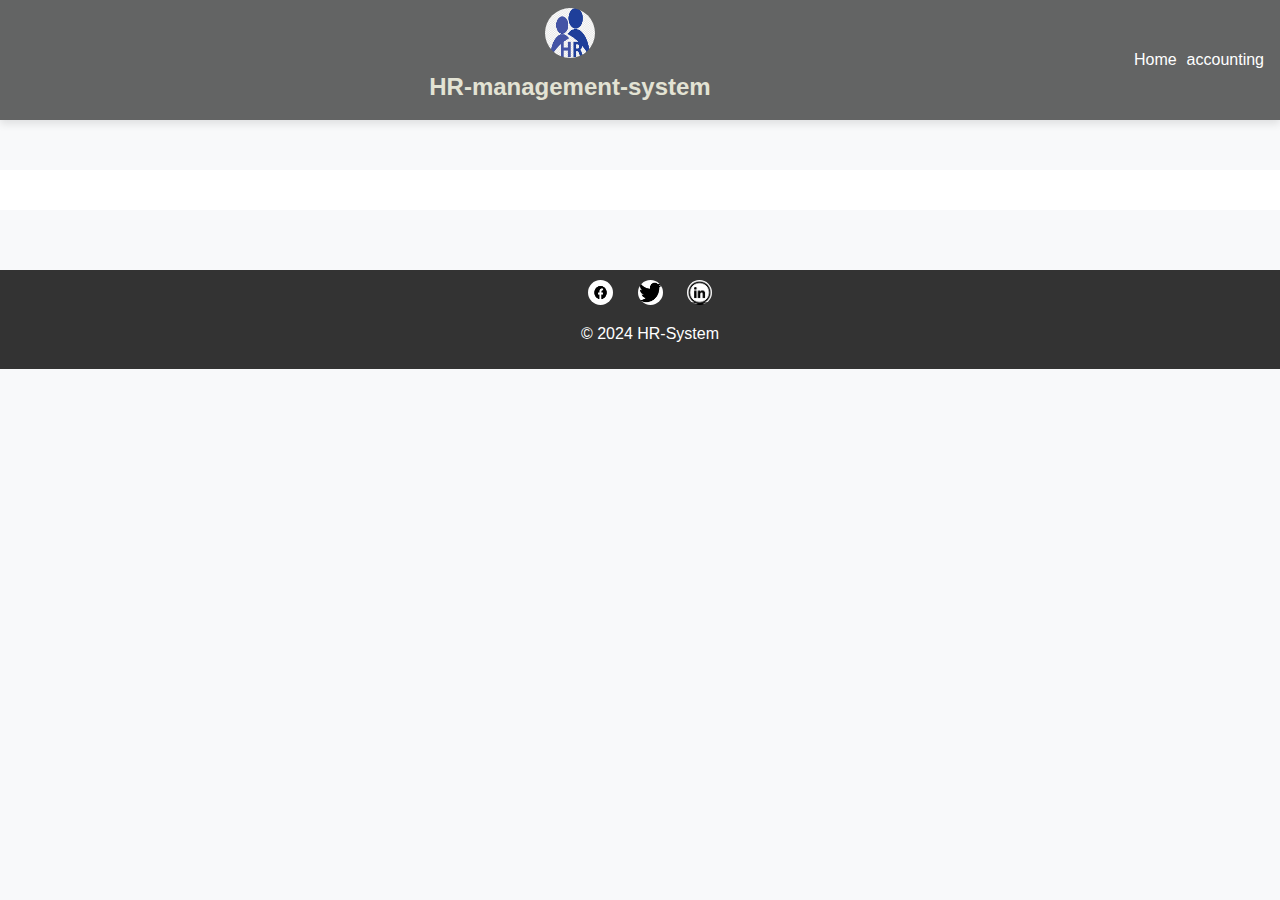
==== accounting.html @ fe2fb01c "create Hr-System html,css ,js  for lab-7" ====
<!DOCTYPE html>
<html lang="en">
<head>
    <meta charset="UTF-8">
    <meta name="viewport" content="width=device-width, initial-scale=1.0">
    <link rel="stylesheet" href="./style.css">
    <title>Hr-project</title>
</head>
<body>

    <header class="navbar">
            <div class="logo">
                <img src="./imeges/Hricon.png" alt="Website Logo" class="logo-img">
                <h1 class="title" id="todo">HR-management-system</h1>
            </div>
        
        <nav>
            <ul>
                <li><a href="index.html">Home</a></li>
                <li><a href="accounting.html">accounting</a></li>
            </ul>
        </nav>
    </header>
    <div id="employee-info"></div> <!-- Container for dynamically loaded employee data -->

    <footer>
        <a href="https://facebook.com" target="_blank"> <img src="./imeges/face icon.png" alt="face book icon" class="f-icon"></a>
        <a href="https://twitter.com" target="_blank"><img src="./imeges/twitter.png" alt="twetter icon" class="f-icon"></a>
        <a href="https://linkedin.com" target="_blank"><img src="./imeges/linked.png" alt="linkedin icon" class="f-icon"></a>
        <p>&copy; 2024  HR-System </p>
    </footer>
 <!-- <script src="./app.js"></script>  -->
</body>
</html>
---- style.css ----
body {
    box-sizing: content-box;
    font-family: Arial, sans-serif;
    margin: 0;
    padding: 0;
    background-color: #f8f9fa;
  }

  .container {
    max-width: 900px;
    margin: 0 auto;
    
  }
  
  
  .logo {
    margin: 0 auto; 
    text-align: center; 
    flex: 1; 
  }
  
  .logo-img {
    width: 50px;
    height: 50px;
    border-radius: 50%;
  }
  
  .title {
    color: #84847d; 
    margin: 0;
    padding: 0 10px; 
    font-size: 24px;
    line-height: 50px; 
    margin-right:0 auto; 
  }
  .title {
    color: hsl(60, 21%, 86%); 
    margin: 0;
    padding: 0 10px; 
    font-size: 24px;
    line-height: 50px; 
    margin-right:0 auto; 
  }

  .navbar {
    background-color:  rgba(0, 0, 0, 0.6);
    box-shadow: 0 4px 8px rgba(0, 0, 0, 0.1);
    margin-bottom: 50px;
    
    padding: 0.5rem 1rem;
    display: flex;
    align-items: center;
    
    
  }
  
  .navbar ul {
    display: flex;
    justify-items: right;
    list-style-type: none;
    margin: 0;
    padding: 0;
  
  }
  
  .navbar ul li {
    display: inline;
    margin-left: 10px; 
  }
  
  .navbar ul li a {
    color: #ffffff;
    text-decoration: none;
    margin-left: auto; 
  }
  
  .navbar ul li a:hover {
    color: #ffff00;
  }
  footer {
    background-color: #333;
    color: #fff;
    text-align: center;
    padding: 10px;
    
    bottom: 0;
    width: 100%;
}

footer a {
    color: #fff;
    margin: 0 10px;
}

.f-icon{
    width: 25px;
    height: 25px;
    border-radius: 50%;
}


#employee-info {
    background-color: #fff;
    padding: 20px;
    margin-bottom: 60px; /* To avoid overlap with the footer */
}

.employee-card {
    background-color: #e7e7e7;
    margin-bottom: 10px;
    padding: 10px;
    border-radius: 5px;
    border-radius: 30px;
  background: hsl(71, 47%, 91%);
  box-shadow: hsla(67, 90%, 72%, 0.251) 0px 30px 50px -12px inset, rgba(0, 0, 0, 0.3) 0px 18px 26px -18px inset;
 
  padding: 1.25rem;
}
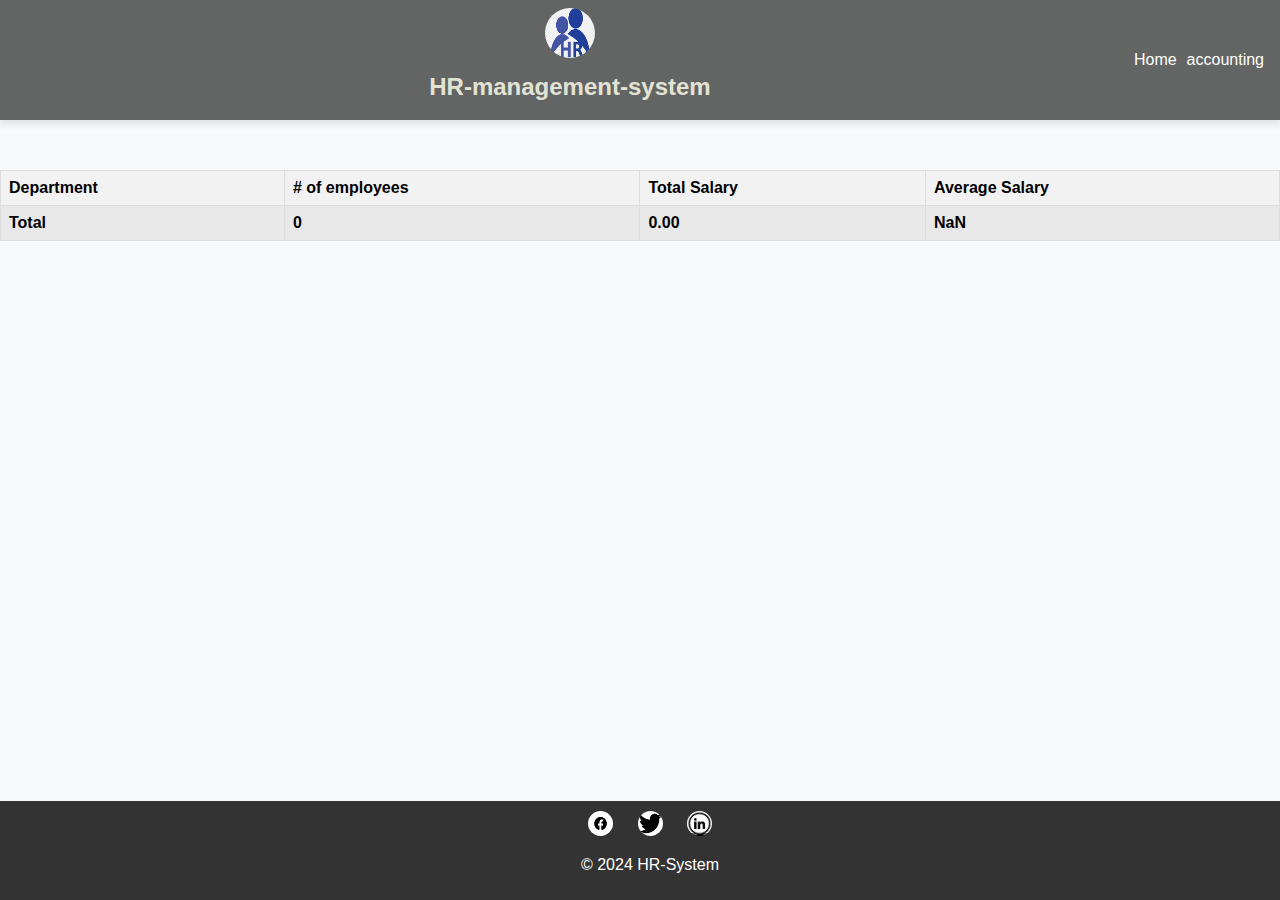
==== commit 51426ae5: "add -accounting page lab-9" ====
--- a/accounting.html
+++ b/accounting.html
@@ -21,7 +21,7 @@
             </ul>
         </nav>
     </header>
-    <div id="employee-info"></div> <!-- Container for dynamically loaded employee data -->
+    <div class="employee"></div> 
 
     <footer>
         <a href="https://facebook.com" target="_blank"> <img src="./imeges/face icon.png" alt="face book icon" class="f-icon"></a>
@@ -29,6 +29,7 @@
         <a href="https://linkedin.com" target="_blank"><img src="./imeges/linked.png" alt="linkedin icon" class="f-icon"></a>
         <p>&copy; 2024  HR-System </p>
     </footer>
- <!-- <script src="./app.js"></script>  -->
+    <script src="./accounting.js"></script>
+
 </body>
 </html>--- a/style.css
+++ b/style.css
@@ -77,25 +77,90 @@
   .navbar ul li a:hover {
     color: #ffff00;
   }
-  footer {
-    background-color: #333;
-    color: #fff;
-    text-align: center;
+  /* .form-container {
+    display: flex;
+    flex-direction: column;
+    justify-content: center;
+    align-items: center;
+    width: 100%;
+    height: 100%;
+  } */
+  .form-caption {
+    margin-bottom: 20px; 
+    text-align: center; 
+  }
+
+  .hr-form {
+    background-color: white;
+    padding: 20px;
+    border-radius: 8px;
+    box-shadow: 0 0 10px rgba(0,0,0,0.1);
+    width: 100%;
+    max-width: 90%;
+    margin: auto;
+    box-sizing: border-box;
+  }
+  
+  .form-group {
+    margin-bottom: 20px;
+    
+
+  }
+  form-group  input{
+margin: auto;
+  }
+  
+  .form-group label {
+    display: block;
+    margin-bottom: 5px;
+    margin-left: auto;
+  }
+  
+  .form-group input[type="text"],
+  .form-group input[type="url"],
+  .form-group select {
+    
+    width: 50%;
     padding: 10px;
-    
-    bottom: 0;
-    width: 100%;
+    border: 1px solid #ddd;
+    border-radius: 4px;
+    box-sizing: border-box;
+  }
+  
+  .submit-btn {
+    background-color: #0056b3;
+    color: white;
+    padding: 10px 20px;
+    border: none;
+    border-radius: 4px;
+    cursor: pointer;
+    width: 50%;
+  
+  }
+  
+  .submit-btn:hover {
+    background-color: #004494;
+  }
+ 
+footer {
+  background-color: #333;
+  color: #fff;
+  text-align: center;
+  padding: 10px;
+  position: fixed;
+  bottom: 0;
+  width: 100%;
 }
 
 footer a {
-    color: #fff;
-    margin: 0 10px;
-}
-
-.f-icon{
-    width: 25px;
-    height: 25px;
-    border-radius: 50%;
+  color: #fff;
+  margin: 0 10px;
+}
+
+.f-icon {
+  width: 25px;
+  height: 25px;
+  border-radius: 50%;
 }
 
 
@@ -105,7 +170,7 @@
     margin-bottom: 60px; /* To avoid overlap with the footer */
 }
 
-.employee-card {
+.employee_card {
     background-color: #e7e7e7;
     margin-bottom: 10px;
     padding: 10px;
@@ -115,4 +180,75 @@
   box-shadow: hsla(67, 90%, 72%, 0.251) 0px 30px 50px -12px inset, rgba(0, 0, 0, 0.3) 0px 18px 26px -18px inset;
  
   padding: 1.25rem;
+}
+
+#employeesContainer > section {
+  margin-bottom: 40px;
+  border-bottom: 1px solid black;
+}
+
+#employeesContainer h2 {
+  border-bottom: 2px solid #ccc;
+
+  padding-bottom: 10px;
+  margin-bottom: 20px;
+  text-align: center;
+  background-color:#333;
+  color: #ddd;
+}
+
+.employee-card {
+  background-color: #e4e2e2;
+  border-radius: 8px;
+  box-shadow: 0 2px 4px rgba(0,0,0,0.1);
+  display: inline-block;
+  margin: 16px;
+  width: 300px;
+  overflow: hidden;
+  text-align: center;
+}
+
+.employee-image {
+  margin-top: 5px;
+  width: 50%;
+  max-height: 200px;
+  object-fit: cover;
+  border-radius: 50px;
+}
+
+.employee-info {
+  padding: 16px;
+  text-align: center;
+}
+
+.employee-info h2 {
+  color: #333;
+  margin: 10px 0;
+}
+
+.employee-info p {
+  color: #666;
+  font-size: 14px;
+}
+
+
+table {
+  width: 100%;
+  border-collapse: collapse;
+  margin-top: 20px;
+}
+
+th, td {
+  border: 1px solid #ddd;
+  padding: 8px;
+  text-align: left;
+}
+
+th {
+  background-color: #f2f2f2;
+}
+
+tfoot td {
+  font-weight: bold;
+  background-color: #e8e8e8;
 }